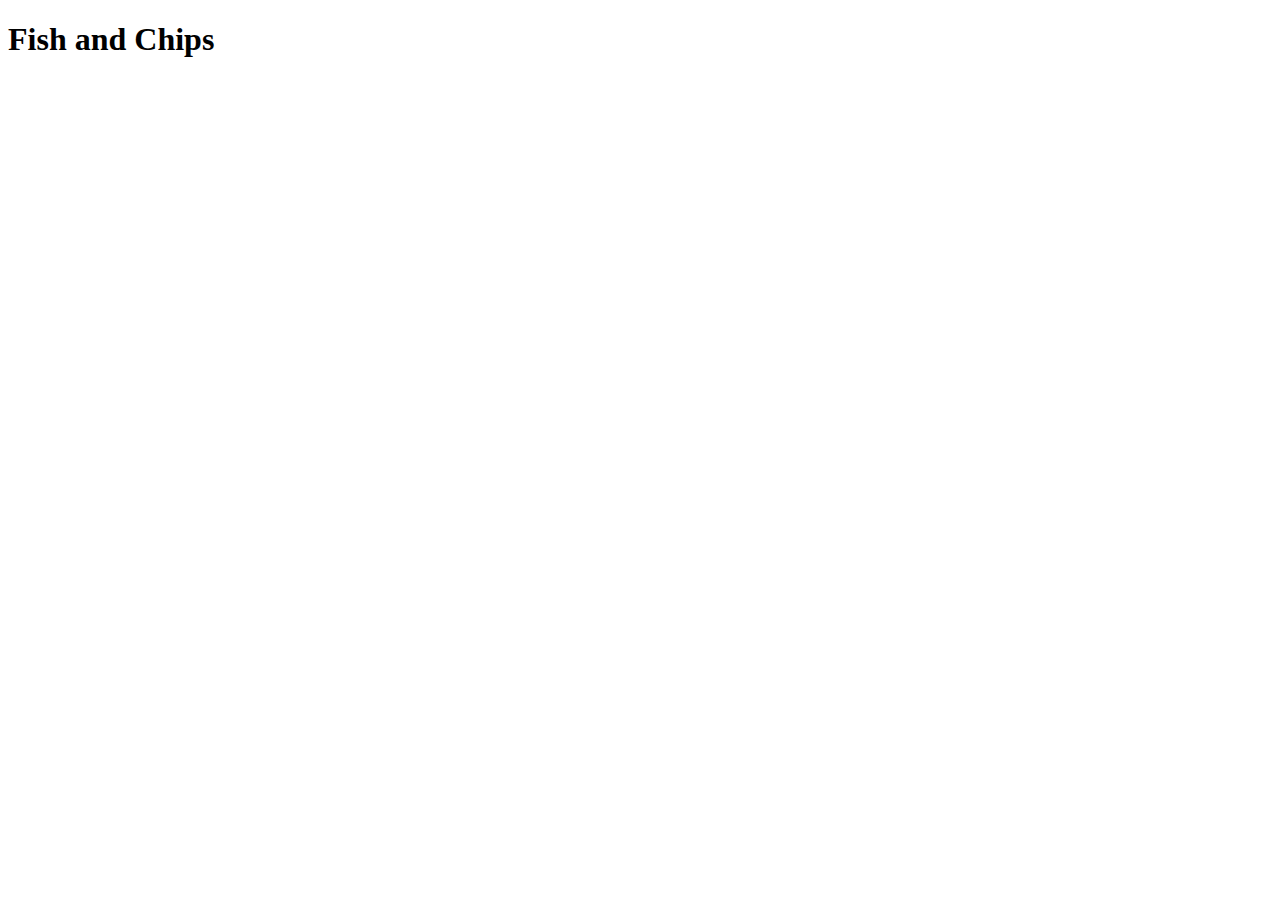
==== recipes/fishandchips.html @ 9a6323e2 "Set up fishandchips.html" ====
<!DOCTYPE html>
<html lang="en">
<head>
    <meta charset="UTF-8">
    <meta http-equiv="X-UA-Compatible" content="IE=edge">
    <meta name="viewport" content="width=device-width, initial-scale=1.0">
    <title>Fish and Chips</title>
</head>
<body>
    <h1>Fish and Chips</h1>
</body>
</html>
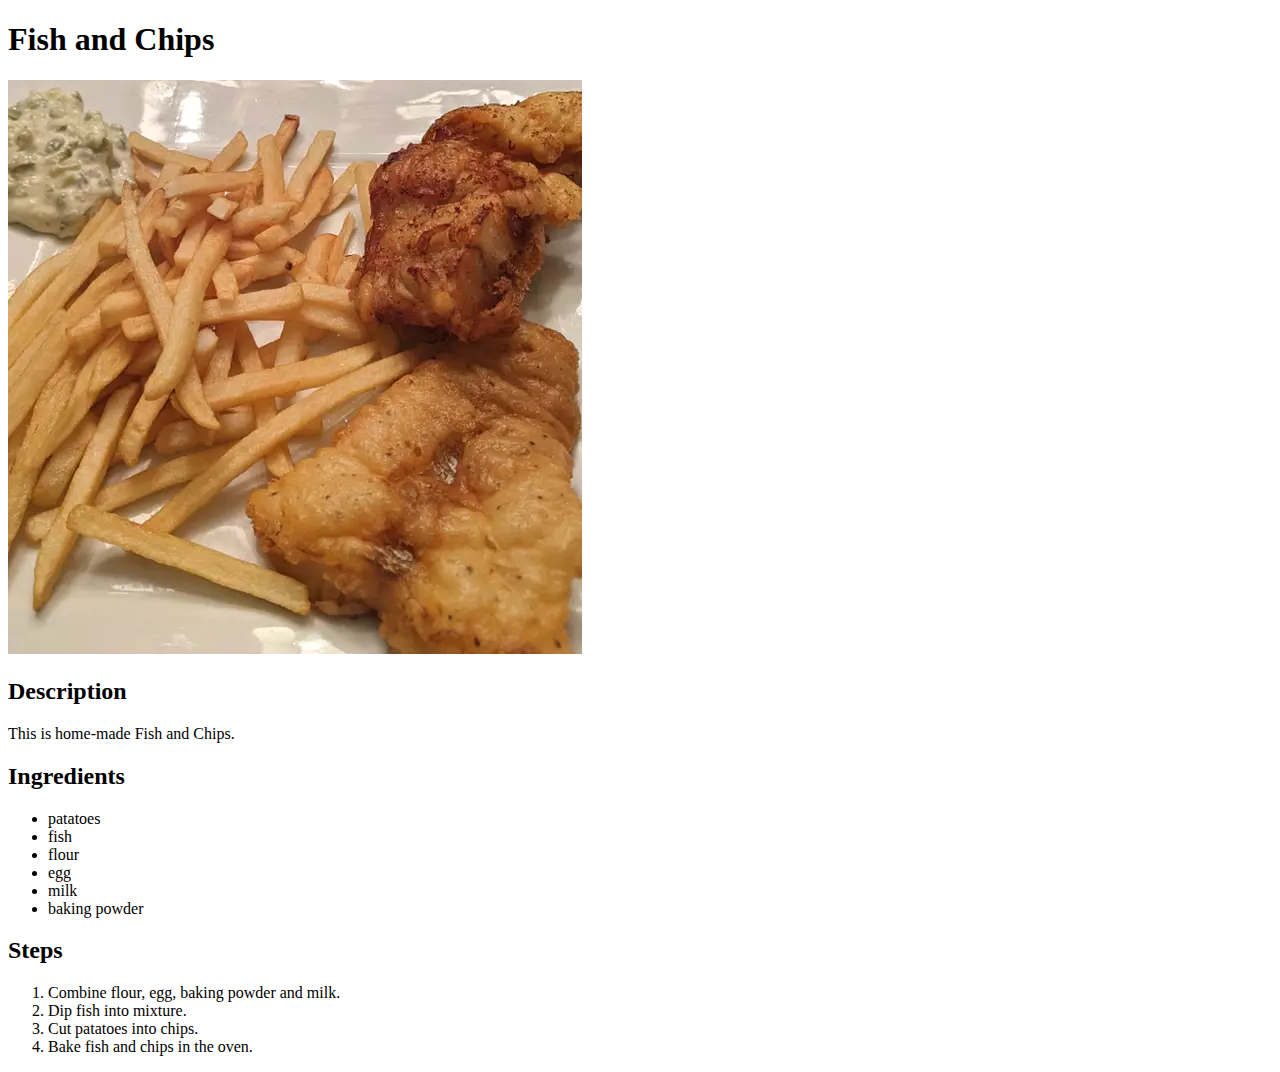
==== commit 55790f77: "Add content to fishandchips.html" ====
--- a/recipes/fishandchips.html
+++ b/recipes/fishandchips.html
@@ -8,5 +8,24 @@
 </head>
 <body>
     <h1>Fish and Chips</h1>
+    <img src="../images/fishandchips.webp" alt="Fish and Chips">
+    <h2>Description</h2>
+    <p>This is home-made Fish and Chips.</p>
+    <h2>Ingredients</h2>
+    <ul>
+        <li>patatoes</li>
+        <li>fish</li>
+        <li>flour</li>
+        <li>egg</li>
+        <li>milk</li>
+        <li>baking powder</li>
+    </ul>
+    <h2>Steps</h2>
+    <ol>
+        <li>Combine flour, egg, baking powder and milk.</li>
+        <li>Dip fish into mixture.</li>
+        <li>Cut patatoes into chips.</li>
+        <li>Bake fish and chips in the oven.</li>
+    </ol>
 </body>
 </html>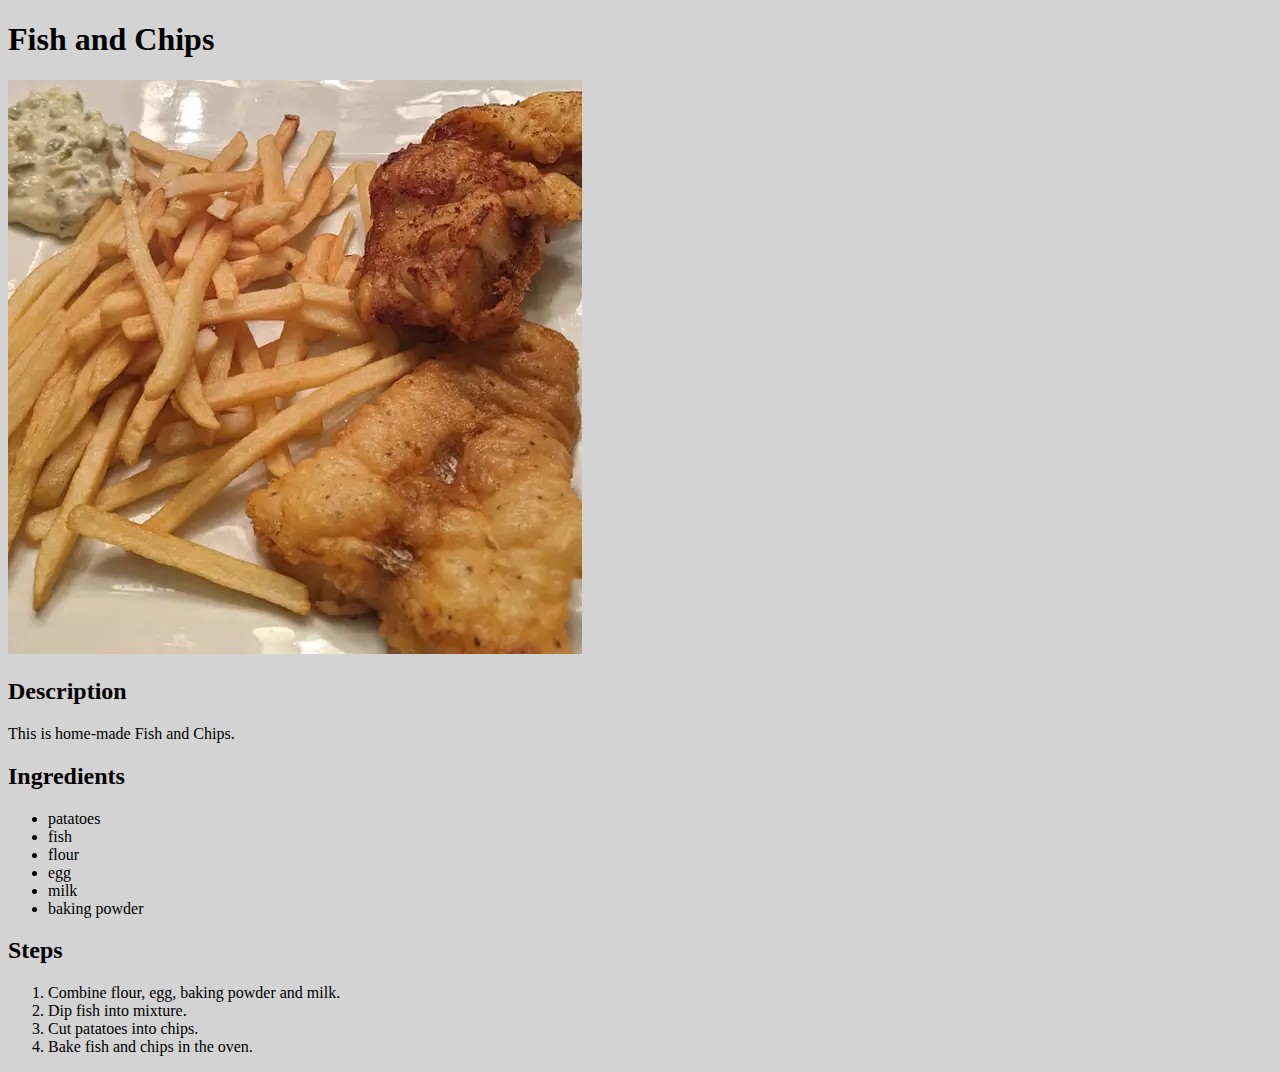
==== commit d7e25387: "Set up styles.css" ====
--- a/recipes/fishandchips.html
+++ b/recipes/fishandchips.html
@@ -5,6 +5,7 @@
     <meta http-equiv="X-UA-Compatible" content="IE=edge">
     <meta name="viewport" content="width=device-width, initial-scale=1.0">
     <title>Fish and Chips</title>
+    <link rel="stylesheet" href="../styles.css">
 </head>
 <body>
     <h1>Fish and Chips</h1>
--- a/styles.css
+++ b/styles.css
@@ -0,0 +1,3 @@
+* {
+    background-color: lightgray;
+}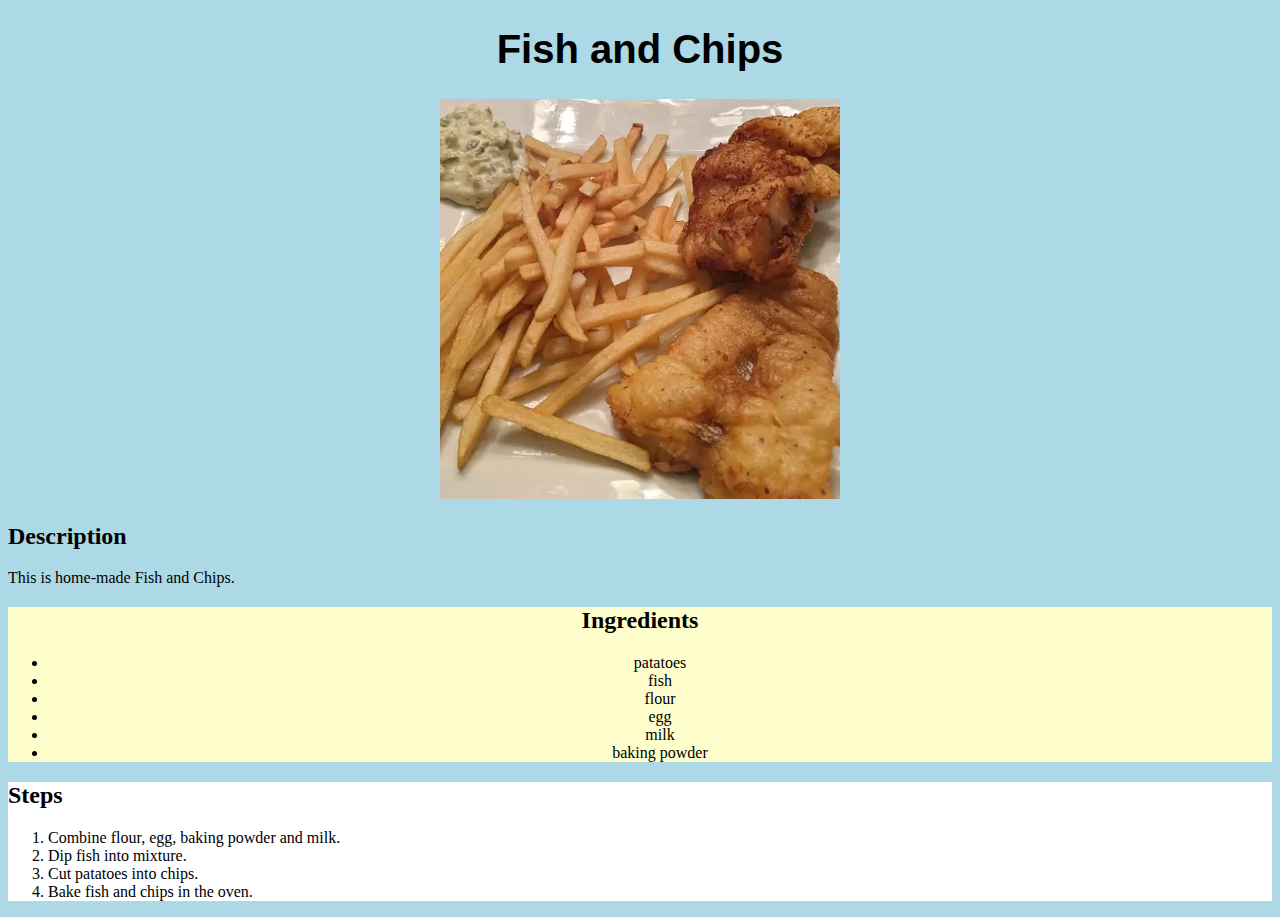
==== commit ef07ee00: "Add styling to fishandchips.html" ====
--- a/recipes/fishandchips.html
+++ b/recipes/fishandchips.html
@@ -1,5 +1,6 @@
 <!DOCTYPE html>
 <html lang="en">
+
 <head>
     <meta charset="UTF-8">
     <meta http-equiv="X-UA-Compatible" content="IE=edge">
@@ -7,26 +8,34 @@
     <title>Fish and Chips</title>
     <link rel="stylesheet" href="../styles.css">
 </head>
+
 <body>
-    <h1>Fish and Chips</h1>
-    <img src="../images/fishandchips.webp" alt="Fish and Chips">
+    <div class="dishintro">
+        <h1>Fish and Chips</h1>
+        <img class="dishimage" src="../images/fishandchips.webp" alt="Fish and Chips">
+    </div>
     <h2>Description</h2>
     <p>This is home-made Fish and Chips.</p>
-    <h2>Ingredients</h2>
-    <ul>
-        <li>patatoes</li>
-        <li>fish</li>
-        <li>flour</li>
-        <li>egg</li>
-        <li>milk</li>
-        <li>baking powder</li>
-    </ul>
-    <h2>Steps</h2>
-    <ol>
-        <li>Combine flour, egg, baking powder and milk.</li>
-        <li>Dip fish into mixture.</li>
-        <li>Cut patatoes into chips.</li>
-        <li>Bake fish and chips in the oven.</li>
-    </ol>
+    <div class="ingredients">
+        <h2>Ingredients</h2>
+        <ul>
+            <li>patatoes</li>
+            <li>fish</li>
+            <li>flour</li>
+            <li>egg</li>
+            <li>milk</li>
+            <li>baking powder</li>
+        </ul>
+    </div>
+    <div class="steps">
+        <h2>Steps</h2>
+        <ol>
+            <li>Combine flour, egg, baking powder and milk.</li>
+            <li>Dip fish into mixture.</li>
+            <li>Cut patatoes into chips.</li>
+            <li>Bake fish and chips in the oven.</li>
+        </ol>
+    </div>
 </body>
+
 </html>--- a/styles.css
+++ b/styles.css
@@ -1,3 +1,26 @@
 * {
-    background-color: lightgray;
+    background-color: lightblue;
+}
+
+.dishintro {
+    text-align: center;
+}
+
+h1 {
+    font-family: Helvetica, sans-serif;
+    font-size: 40px;
+}
+
+.dishimage {
+    height: auto;
+    width: 400px;
+}
+
+.ingredients, .ingredients h2, .ingredients ul, .ingredients li{
+    background-color: rgb(254, 254, 204);
+    text-align: center;
+}
+
+.steps, .steps h2, .steps ol, .steps li {
+    background-color: white;
 }